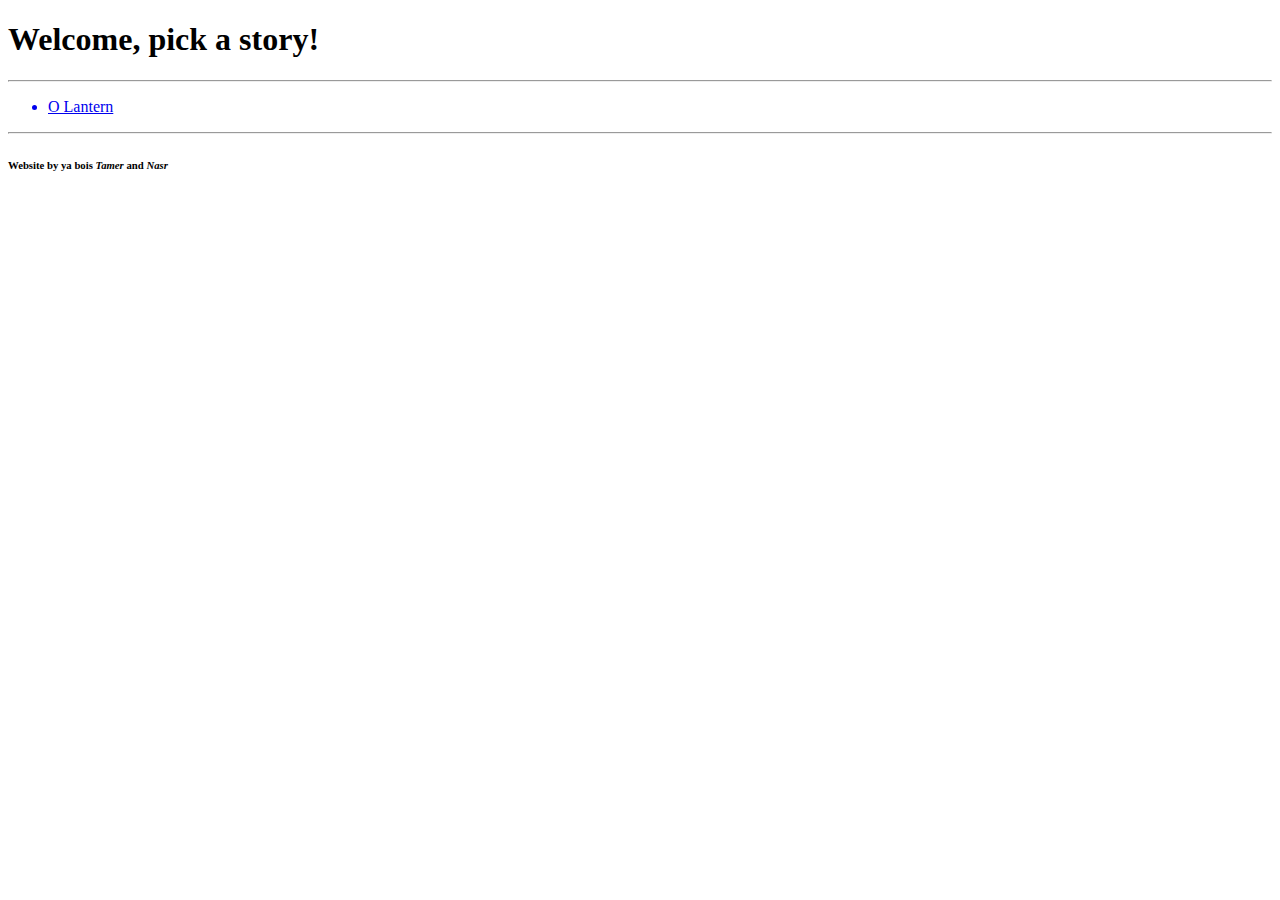
==== index.html @ c90bef82 "Update index.html" ====
<!DOCTYPE html>
<html lang="en">
  <head>
    <title>
      Home
    </title>
  </head>
  <body>
    <header>
      <h1>
        Welcome, pick a story!
      </h1>
    </header>
    <hr>
    <main>
      <a href="olantern.html">
        <ul style="bullet-type: none;">
          <li>
            <p>
              O Lantern
            </p>
          </li>
        <ul>
      </a>
    </main>
    <hr>
    <footer>
      <h6>
        Website by ya bois 
        <em>
          <strong>
            Tamer
          </strong>
        </em>
        and 
        <em>
          <strong>
            Nasr
          </strong>
        </em>
      </h6>
    </html>
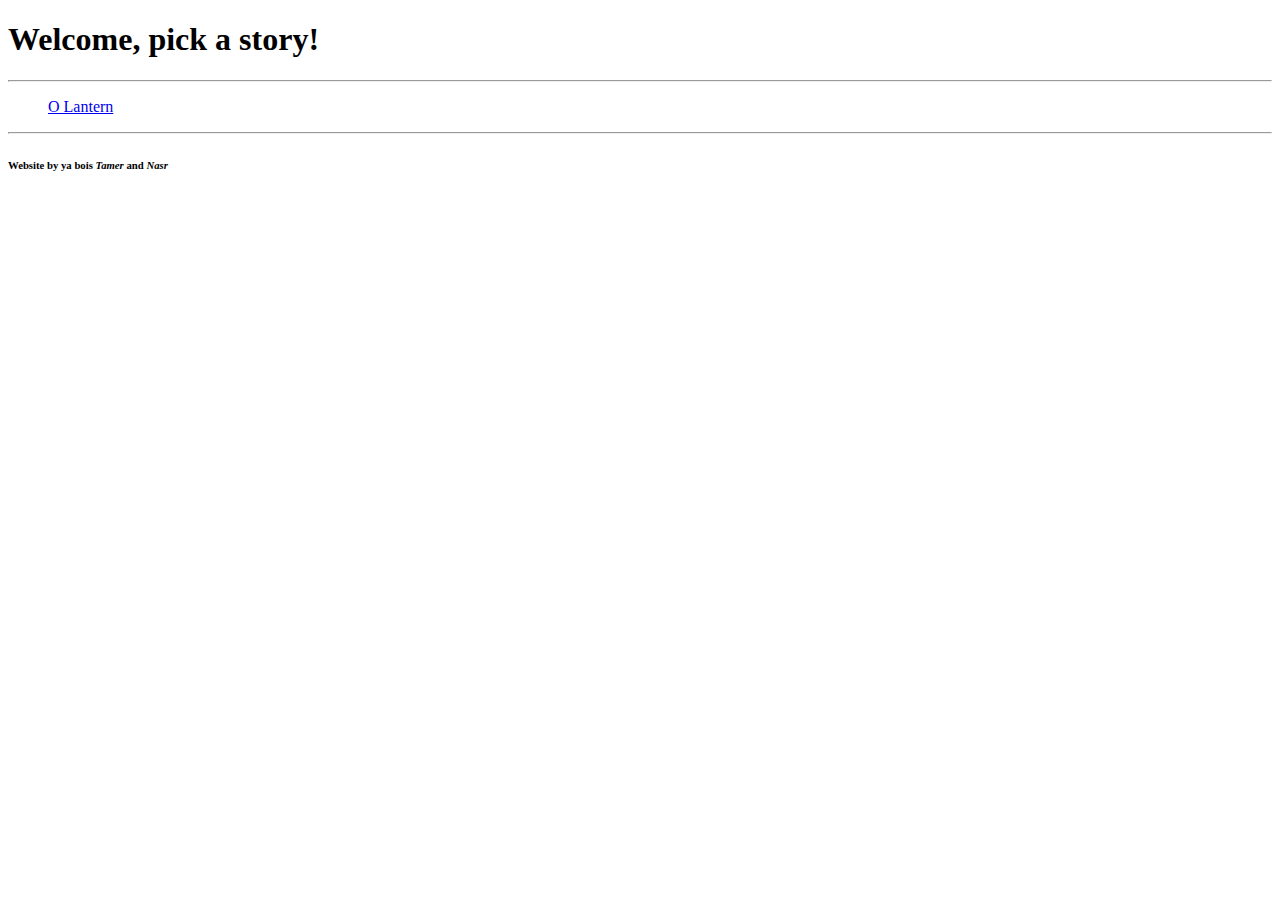
==== commit 06a4b478: "Update index.html" ====
--- a/index.html
+++ b/index.html
@@ -14,7 +14,7 @@
     <hr>
     <main>
       <a href="olantern.html">
-        <ul style="bullet-type: none;">
+        <ul style="list-style: none;">
           <li>
             <p>
               O Lantern
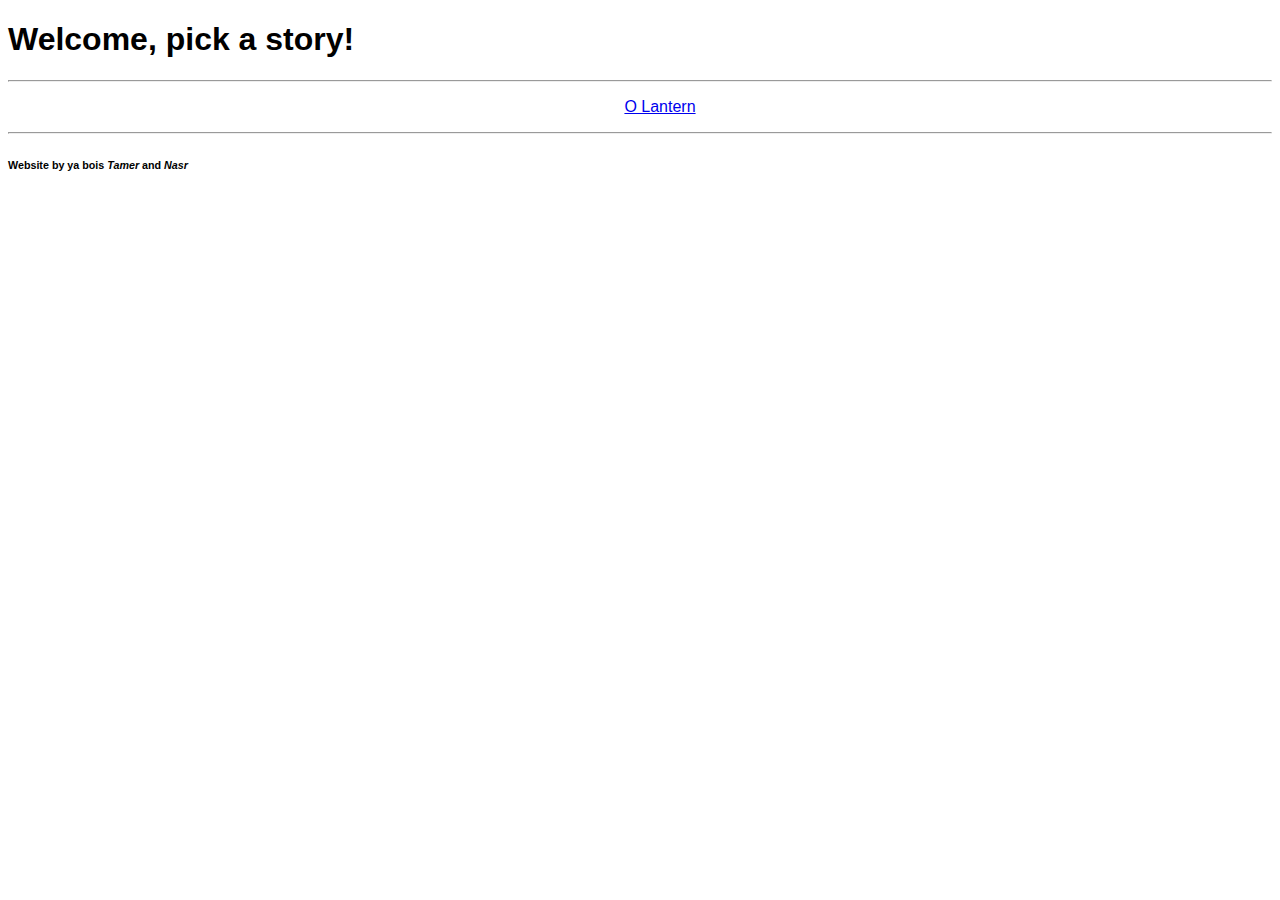
==== commit f4b260ca: "l0l" ====
--- a/index.html
+++ b/index.html
@@ -4,6 +4,7 @@
     <title>
       Home
     </title>
+    <link rel="stylesheet" type="text/css" href="main.css">
   </head>
   <body>
     <header>
@@ -14,13 +15,13 @@
     <hr>
     <main>
       <a href="olantern.html">
-        <ul style="list-style: none;">
+        <ul>
           <li>
             <p>
               O Lantern
             </p>
           </li>
-        <ul>
+        </ul>
       </a>
     </main>
     <hr>
--- a/main.css
+++ b/main.css
@@ -0,0 +1,12 @@
+html {
+  margin: 0px;
+  font-family: arial;
+}
+
+ul {
+  list-style: none;
+}
+
+p {
+  text-align: center;
+}
